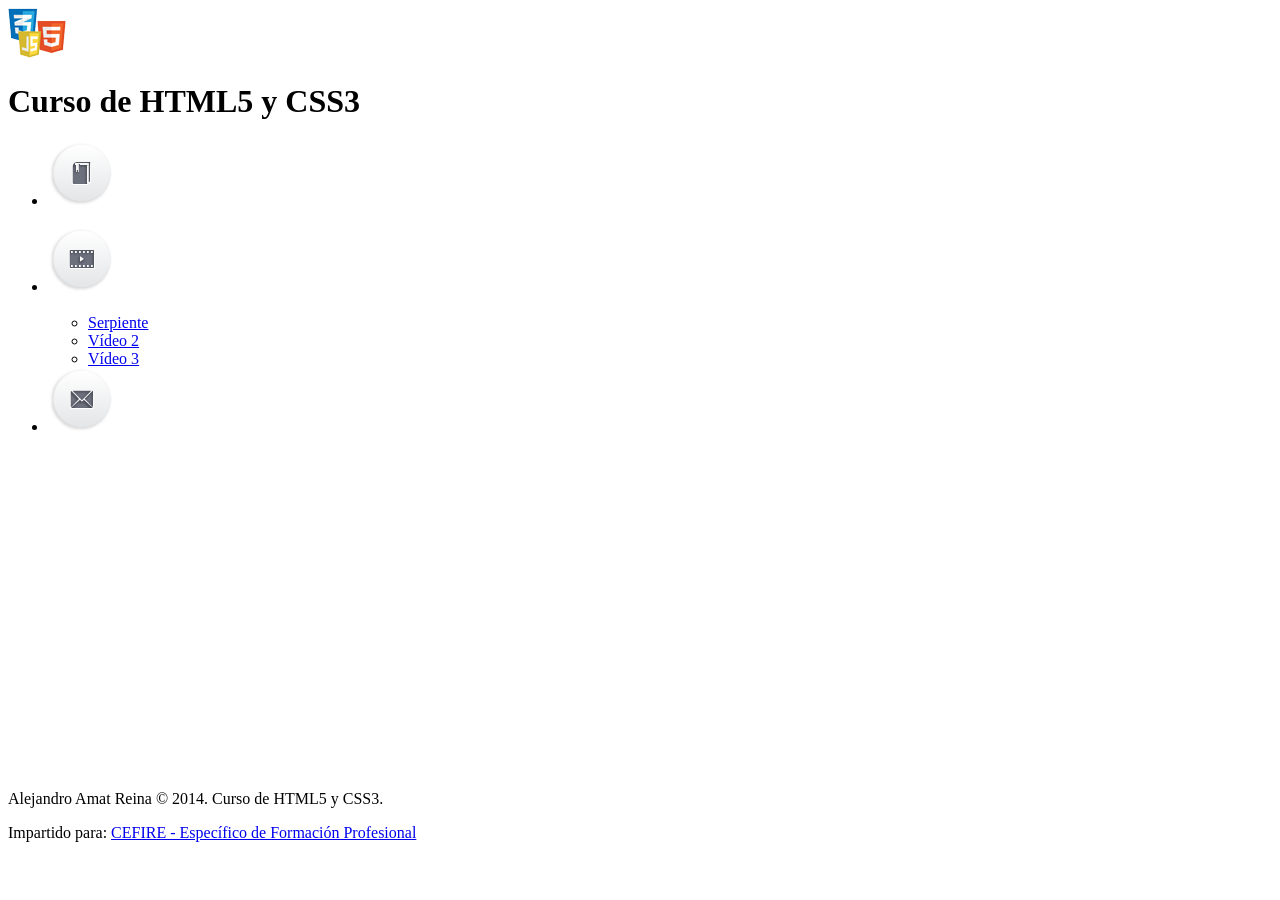
==== index.html @ c315d800 "Add files via upload" ====
<!DOCTYPE html>
<html lang="es">
  <head>
    <meta charset="utf-8">
    <link rel="stylesheet" href="css/estilos(serpiente).css">
    <title>Curso de HTML5 y CSS3</title>
  </head>
  <body>
    <div class="pagina">
  <div id="page">
    <div id="header">
        <img src="logo.png" alt="Imagen del mensaje">
        <h1>Curso de HTML5 y CSS3</h1>
    </div>

      <ul id="nav">
        <li>
          <img src="book.png" alt="Contenidos">
          <nav style="color:  white">Contenidos</nav>
        </li>

        <li>
          <img src="film.png" alt="Vídeos">
          <nav style="color: white">Vídeos</nav>
          <ul class="submenu">
            <li><a href="serpiente.html">Serpiente</a></li>
            <li><a href="video2.html">Vídeo 2</a></li>
            <li><a href="video3.html">Vídeo 3</a></li>
          </ul>
        </li>    

        <li>
          <img src="mail.png" alt="Contacto">
          <nav style="color: white">Contacto</nav>
        </li>
      </ul>
    <div id="contenedorVideojuegos">

      <canvas id="lienzo" width="500" height="300">
        Su navegador no soporta el elemento canvas
      </canvas>

    </div>
    <footer>
      <div id="footer">
      <p>Alejandro Amat Reina © 2014. Curso de HTML5 y CSS3.</p>
      <p>Impartido para: <a href="CEFIRE - Específico de Formación Profesional">CEFIRE - Específico de Formación Profesional</a></p>
    </div>
    </footer>
    <script src="scripts/serpiente.js"></script>
  </body>
</html>
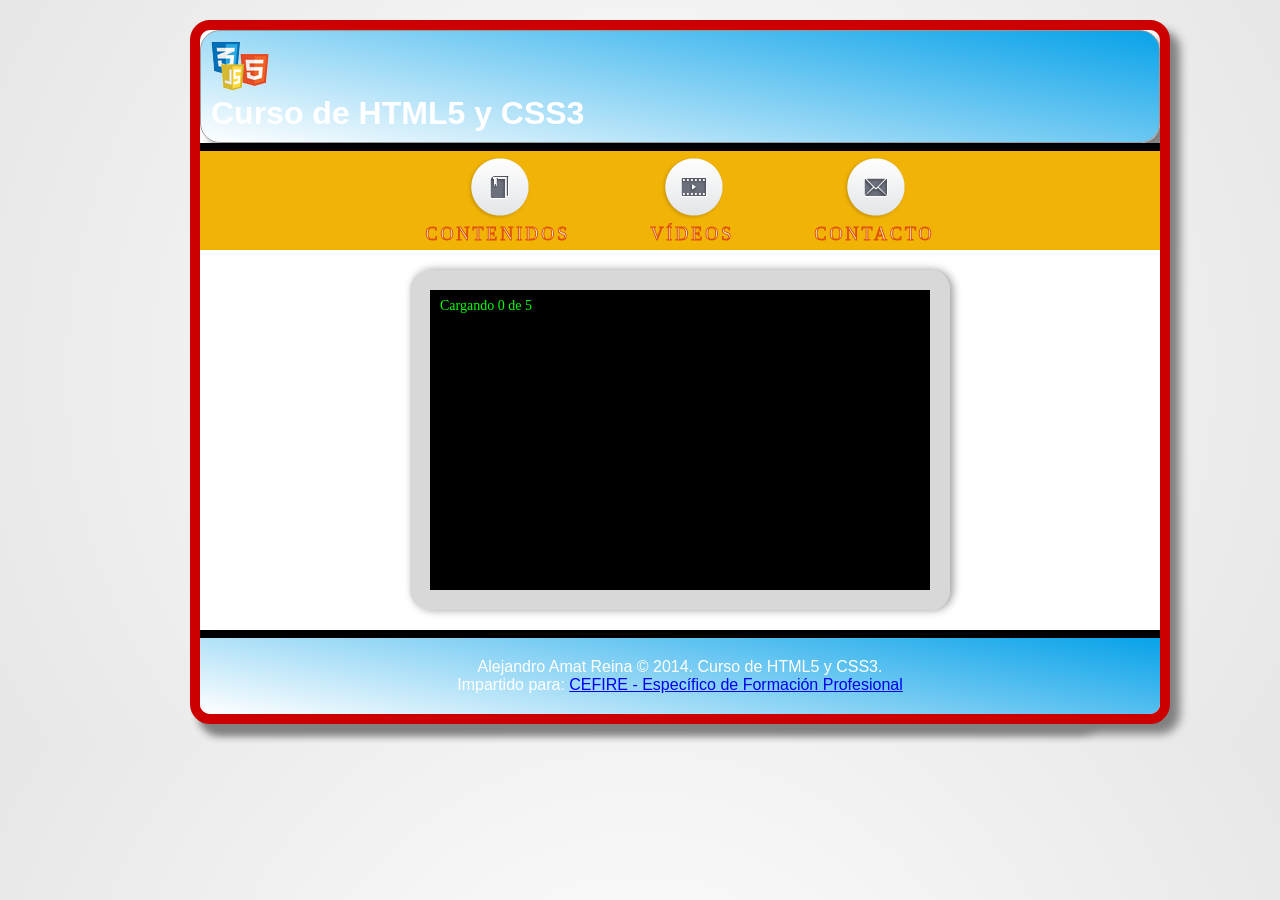
==== commit eeb8e2ef: "Update index.html" ====
--- a/index.html
+++ b/index.html
@@ -2,7 +2,7 @@
 <html lang="es">
   <head>
     <meta charset="utf-8">
-    <link rel="stylesheet" href="css/estilos(serpiente).css">
+    <link rel="stylesheet" href="estilos(serpiente).css">
     <title>Curso de HTML5 y CSS3</title>
   </head>
   <body>
@@ -47,6 +47,6 @@
       <p>Impartido para: <a href="CEFIRE - Específico de Formación Profesional">CEFIRE - Específico de Formación Profesional</a></p>
     </div>
     </footer>
-    <script src="scripts/serpiente.js"></script>
+    <script src="serpiente.js"></script>
   </body>
 </html>
--- a/estilos(serpiente).css
+++ b/estilos(serpiente).css
@@ -0,0 +1,171 @@
+main {
+    text-align: center;
+}
+
+#contenedorVideojuegos {
+    display: flex;
+    justify-content: center;
+    align-items: center;
+    padding: 20px;
+    background-color: rgba(200, 200, 200, 0.7);
+    box-shadow: 3px 0px 8px rgba(0, 0, 0, 0.4);
+    margin: 20px auto;
+    width: fit-content;
+}
+
+#lienzo {
+    display: block;
+    margin: 0 auto;
+}
+
+* {
+  margin: 0;
+  padding: 0;
+}
+
+body {
+  font-family: "Trebuchet MS", sans-serif;
+  display: flex;
+  justify-content: center;
+  background: radial-gradient(circle at center, #ffffff 0%, #cecece 200%);
+  background-color: #8b0000;
+  margin: 0;
+  padding: 20px 0;
+}
+
+#page {
+  width: 960px;
+  background-color: white;
+  border: 10px solid #cc0000;
+  border-radius: 20px;
+  overflow: hidden;
+}
+
+/* Cabecera */
+#header {
+  background: linear-gradient(10deg, white, rgb(8, 162, 233));
+  border: 1px solid #999;
+  padding: 10px;
+  border-radius: 20px;
+  color: white;
+}
+
+.pagina
+{
+  width: 900px;
+  margin: 0 auto;
+}
+
+div 
+{
+  box-shadow: 10px 10px 10px gray;
+  border-radius: 20px;
+}
+
+h2 
+{
+  text-shadow: 2px 2px 2px gray;
+  margin: 15px 0;
+}
+
+/* Navegación */
+#nav {
+  background-color: #f1b306;
+  padding: 5px 15px;
+  display: flex;
+  justify-content: center;
+  align-items: center;
+  list-style: none;
+  gap: 80px;
+  margin: 0;
+  border-top: 8px solid black;
+}
+
+#nav ul {
+  list-style: none;
+}
+
+#nav li {
+  display: block;
+  list-style: none;
+  text-align: center;
+}
+
+/* Contenido principal */
+#content {
+  background: #FFF;
+  border-right: 1px solid #CCC;
+  padding: 20px;
+  display: flex;
+  justify-content: space-around;
+  align-items: flex-start;
+  width: 50%;
+  gap: 90px;
+}
+
+.tarjeta
+{
+  width: 280px;
+  display: flex;
+  flex-direction: column;
+}
+
+#color{
+    color: gray;
+}
+
+/* Pie de página */
+#footer {
+  clear: both;
+  background: #ffffff;
+  border-top: 1px solid gray;
+  text-align: center;
+  padding: 20px;
+  margin-top: 20px;
+  border-radius: 0;
+  background: linear-gradient(10deg, white, rgb(8, 162, 233));
+  color: white;
+  border-top: 8px solid black;
+}
+
+.submenu {
+    display: none;
+    position: absolute;
+    background-color: #e05000;
+    list-style: none;
+    padding: 0;
+    margin: 0;
+    width: 150px;
+    z-index: 100;
+}
+
+.submenu li a {
+    display: block;
+    color: white;
+    padding: 10px;
+    text-decoration: none;
+    font-weight: bold;
+    text-align: center;
+    text-transform: uppercase;
+}
+
+.submenu li a:hover {
+    background-color: #c04000;
+}
+
+#nav li {
+    position: relative;
+}
+
+#nav li:hover .submenu {
+    display: block;
+}
+
+#nav li nav {
+    font-family: 'Impact', fantasy;
+    letter-spacing: 3px;
+    font-size: 18px;
+    text-transform: uppercase;
+    color: white;
+    -webkit-text-stroke: 1px #e05000;
+}
